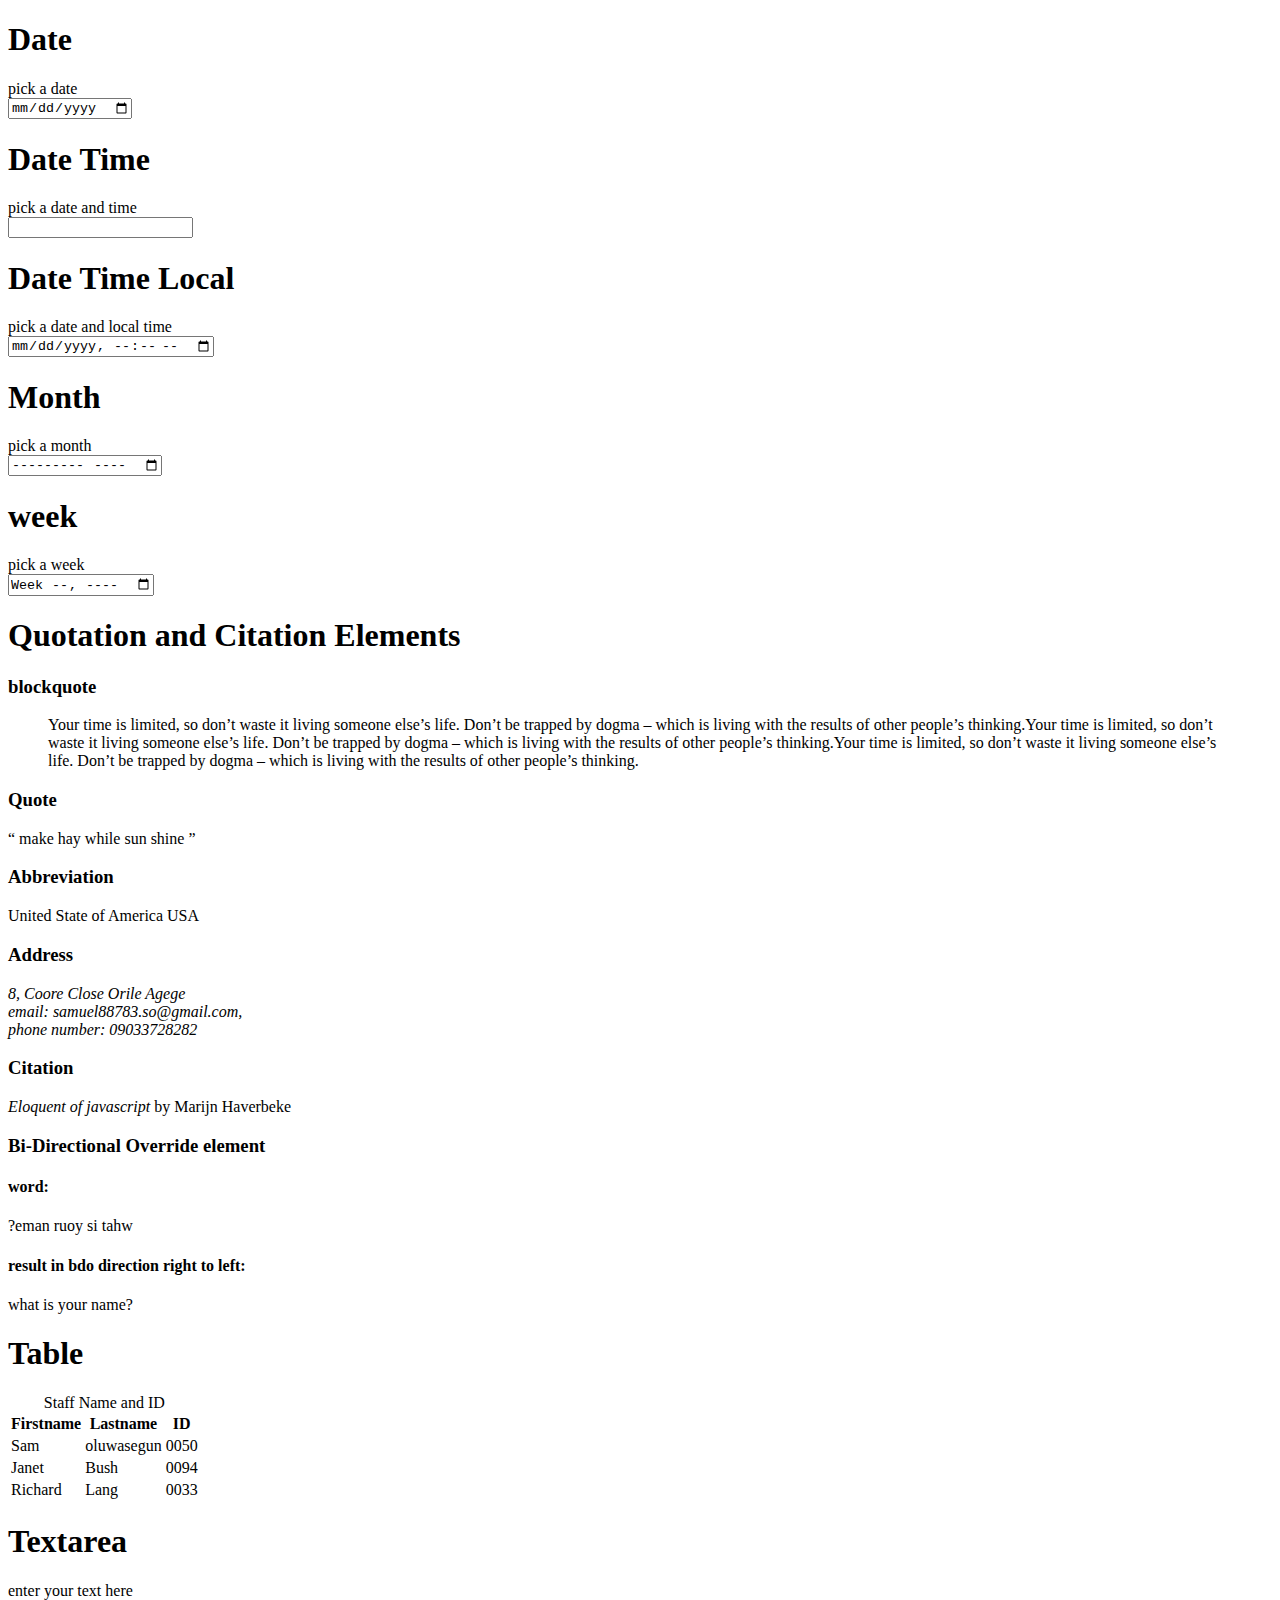
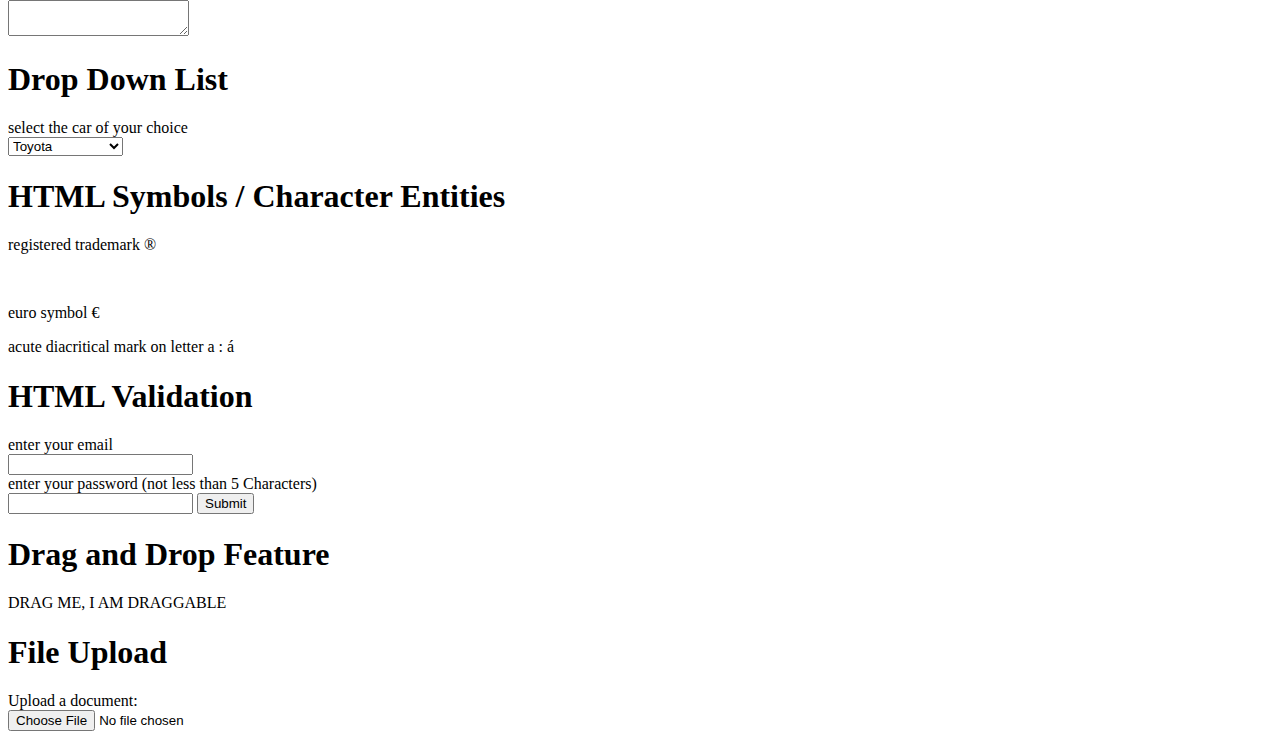
==== index.html @ 30bf9ab8 "adding assignment" ====
<!DOCTYPE html>
<html lang="en">
  <head>
    <meta charset="UTF-8" />
    <meta name="viewport" content="width=device-width, initial-scale=1.0" />
    <title>Document</title>
  </head>
  <body>
    <h1>Date</h1>
    <label>pick a date</label><br />
    <input type="date" />
    <h1>Date Time</h1>
    <label>pick a date and time</label><br />
    <input type="datetime" />
    <h1>Date Time Local</h1>
    <label>pick a date and local time </label><br />
    <input type="datetime-local" />
    <h1>Month</h1>
    <label>pick a month </label><br />
    <input type="month" />
    <h1>week</h1>
    <label>pick a week </label><br />
    <input type="week" />

    <h1>Quotation and Citation Elements</h1>
    <h3>blockquote</h3>
    <blockquote>
      Your time is limited, so don’t waste it living someone else’s life. Don’t
      be trapped by dogma – which is living with the results of other people’s
      thinking.Your time is limited, so don’t waste it living someone else’s
      life. Don’t be trapped by dogma – which is living with the results of
      other people’s thinking.Your time is limited, so don’t waste it living
      someone else’s life. Don’t be trapped by dogma – which is living with the
      results of other people’s thinking.
    </blockquote>
    <h3>Quote</h3>
    <q> make hay while sun shine </q>
    <h3>Abbreviation</h3>
    <p>United State of America <abbr>USA</abbr></p>
    <h3>Address</h3>
    <address>
      8, Coore Close Orile Agege<br />
      email: samuel88783.so@gmail.com,<br />
      phone number: 09033728282
    </address>
    <h3>Citation</h3>
    <p><cite>Eloquent of javascript</cite> by Marijn Haverbeke</p>
    <h3>Bi-Directional Override element</h3>
    <h4>word:</h4>
    <p>?eman ruoy si tahw</p>
    <h4>result in bdo direction right to left:</h4>
    <bdo dir="rtl">?eman ruoy si tahw </bdo>

    <h1>Table</h1>
    <table style>
      <caption>
        Staff Name and ID
      </caption>
      <tr>
        <th>Firstname</th>
        <th>Lastname</th>
        <th>ID</th>
      </tr>
      <tr>
        <td>Sam</td>
        <td>oluwasegun</td>
        <td>0050</td>
      </tr>
      <tr>
        <td>Janet</td>
        <td>Bush</td>
        <td>0094</td>
      </tr>
      <tr>
        <td>Richard</td>
        <td>Lang</td>
        <td>0033</td>
      </tr>
    </table>
    <h1>Textarea</h1>
    <label>enter your text here</label><br />
    <textarea></textarea>
    <h1>Drop Down List</h1>
    <label>select the car of your choice</label><br />
    <select>
      <option>Toyota</option>
      <option>Honda</option>
      <option>Mazda</option>
      <option>Mercedes Benz</option>
    </select>

    <h1>HTML Symbols / Character Entities</h1>
    <p>registered trademark &reg;</p>
    <br />
    <p>euro symbol &euro;</p>
    <p>acute diacritical mark on letter a : a&#769;</p>
    <h1>HTML Validation</h1>
    <form>
      <label>enter your email </label><br />
      <input type="email" required /><br />
      <label>enter your password (not less than 5 Characters) </label><br />
      <input type="password" required minlength="5" />
      <input type="submit" />
    </form>
    <h1>Drag and Drop Feature</h1>
    <div draggable="true" ondragover="" ondrop="">DRAG ME, I AM DRAGGABLE</div>
    <h1>File Upload</h1>
    <label>Upload a document:</label><br />
    <input type="file" />
  </body>
</html>
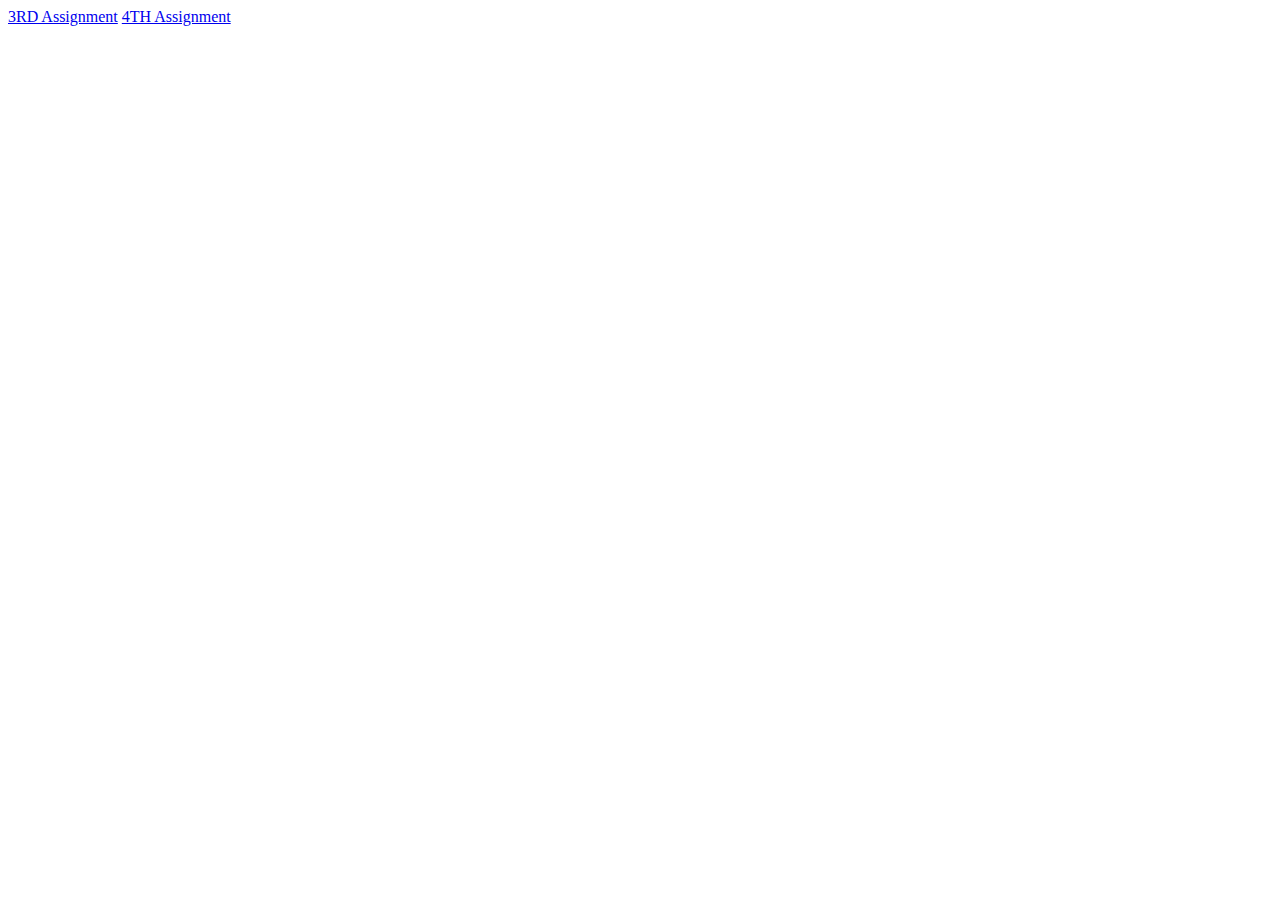
==== commit a581a469: "adding assignment 4" ====
--- a/index.html
+++ b/index.html
@@ -2,110 +2,11 @@
 <html lang="en">
   <head>
     <meta charset="UTF-8" />
-    <meta name="viewport" content="width=device-width, initial-scale=1.0" />
+    <meta name="viewport" content="width=<device-width>, initial-scale=1.0" />
     <title>Document</title>
   </head>
   <body>
-    <h1>Date</h1>
-    <label>pick a date</label><br />
-    <input type="date" />
-    <h1>Date Time</h1>
-    <label>pick a date and time</label><br />
-    <input type="datetime" />
-    <h1>Date Time Local</h1>
-    <label>pick a date and local time </label><br />
-    <input type="datetime-local" />
-    <h1>Month</h1>
-    <label>pick a month </label><br />
-    <input type="month" />
-    <h1>week</h1>
-    <label>pick a week </label><br />
-    <input type="week" />
-
-    <h1>Quotation and Citation Elements</h1>
-    <h3>blockquote</h3>
-    <blockquote>
-      Your time is limited, so don’t waste it living someone else’s life. Don’t
-      be trapped by dogma – which is living with the results of other people’s
-      thinking.Your time is limited, so don’t waste it living someone else’s
-      life. Don’t be trapped by dogma – which is living with the results of
-      other people’s thinking.Your time is limited, so don’t waste it living
-      someone else’s life. Don’t be trapped by dogma – which is living with the
-      results of other people’s thinking.
-    </blockquote>
-    <h3>Quote</h3>
-    <q> make hay while sun shine </q>
-    <h3>Abbreviation</h3>
-    <p>United State of America <abbr>USA</abbr></p>
-    <h3>Address</h3>
-    <address>
-      8, Coore Close Orile Agege<br />
-      email: samuel88783.so@gmail.com,<br />
-      phone number: 09033728282
-    </address>
-    <h3>Citation</h3>
-    <p><cite>Eloquent of javascript</cite> by Marijn Haverbeke</p>
-    <h3>Bi-Directional Override element</h3>
-    <h4>word:</h4>
-    <p>?eman ruoy si tahw</p>
-    <h4>result in bdo direction right to left:</h4>
-    <bdo dir="rtl">?eman ruoy si tahw </bdo>
-
-    <h1>Table</h1>
-    <table style>
-      <caption>
-        Staff Name and ID
-      </caption>
-      <tr>
-        <th>Firstname</th>
-        <th>Lastname</th>
-        <th>ID</th>
-      </tr>
-      <tr>
-        <td>Sam</td>
-        <td>oluwasegun</td>
-        <td>0050</td>
-      </tr>
-      <tr>
-        <td>Janet</td>
-        <td>Bush</td>
-        <td>0094</td>
-      </tr>
-      <tr>
-        <td>Richard</td>
-        <td>Lang</td>
-        <td>0033</td>
-      </tr>
-    </table>
-    <h1>Textarea</h1>
-    <label>enter your text here</label><br />
-    <textarea></textarea>
-    <h1>Drop Down List</h1>
-    <label>select the car of your choice</label><br />
-    <select>
-      <option>Toyota</option>
-      <option>Honda</option>
-      <option>Mazda</option>
-      <option>Mercedes Benz</option>
-    </select>
-
-    <h1>HTML Symbols / Character Entities</h1>
-    <p>registered trademark &reg;</p>
-    <br />
-    <p>euro symbol &euro;</p>
-    <p>acute diacritical mark on letter a : a&#769;</p>
-    <h1>HTML Validation</h1>
-    <form>
-      <label>enter your email </label><br />
-      <input type="email" required /><br />
-      <label>enter your password (not less than 5 Characters) </label><br />
-      <input type="password" required minlength="5" />
-      <input type="submit" />
-    </form>
-    <h1>Drag and Drop Feature</h1>
-    <div draggable="true" ondragover="" ondrop="">DRAG ME, I AM DRAGGABLE</div>
-    <h1>File Upload</h1>
-    <label>Upload a document:</label><br />
-    <input type="file" />
+    <a href="assignment3.html">3RD Assignment</a>
+    <a href="assignment4.html">4TH Assignment</a>
   </body>
 </html>
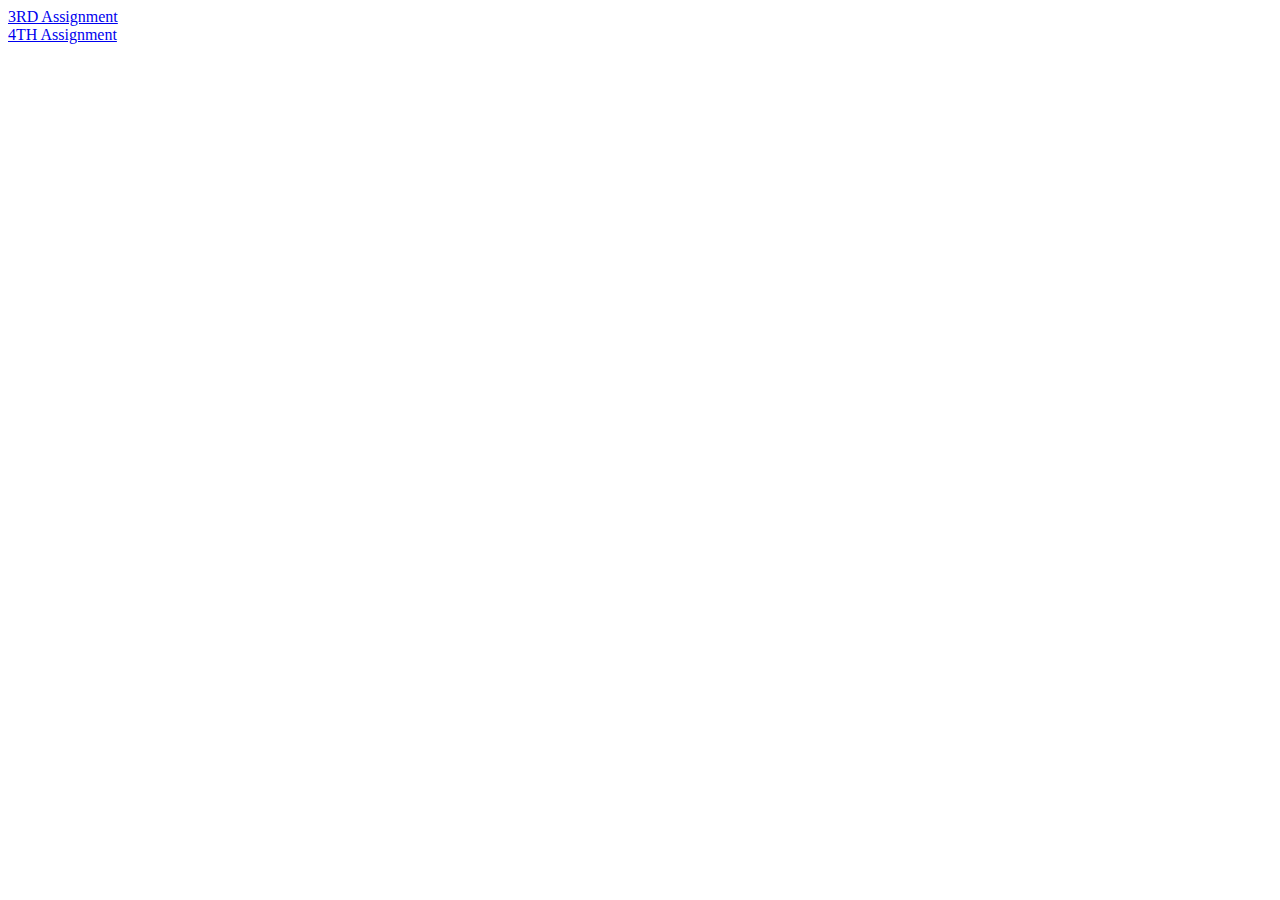
==== commit 54d69892: "adding assignment 4" ====
--- a/index.html
+++ b/index.html
@@ -6,7 +6,7 @@
     <title>Document</title>
   </head>
   <body>
-    <a href="assignment3.html">3RD Assignment</a>
-    <a href="assignment4.html">4TH Assignment</a>
+    <a href="assignment3.html">3RD Assignment</a><br>
+    <a href="assignment4.html">4TH Assignment</a><br>
   </body>
 </html>
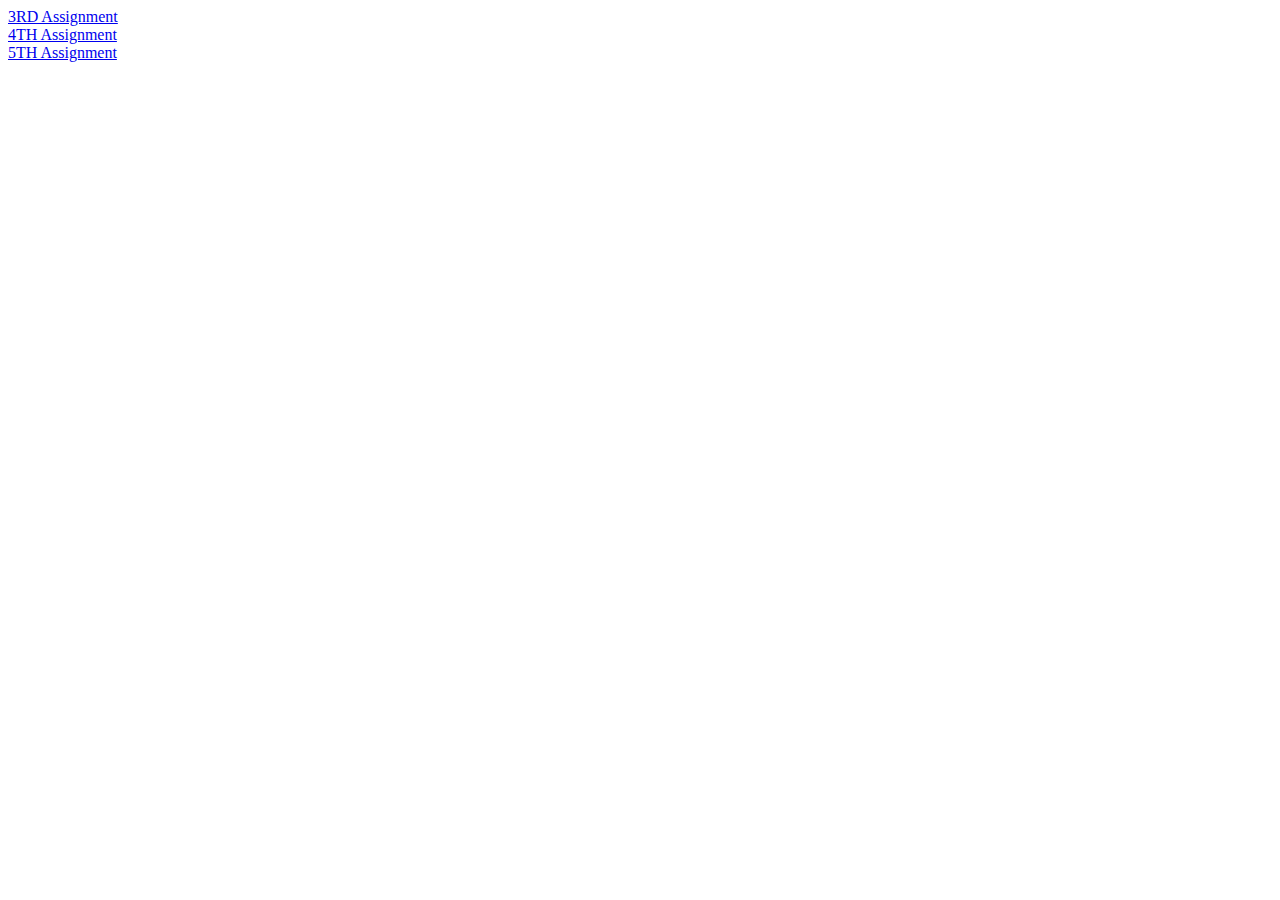
==== commit 40f4f449: "adding ass5" ====
--- a/index.html
+++ b/index.html
@@ -6,7 +6,8 @@
     <title>Document</title>
   </head>
   <body>
-    <a href="assignment3.html">3RD Assignment</a><br>
-    <a href="assignment4.html">4TH Assignment</a><br>
+    <div><a href="assignment3.html">3RD Assignment</a><br /></div>
+    <div><a href="assignment4.html">4TH Assignment</a><br /></div>
+    <div><a href="assignment5.html">5TH Assignment</a><br /></div>
   </body>
 </html>
